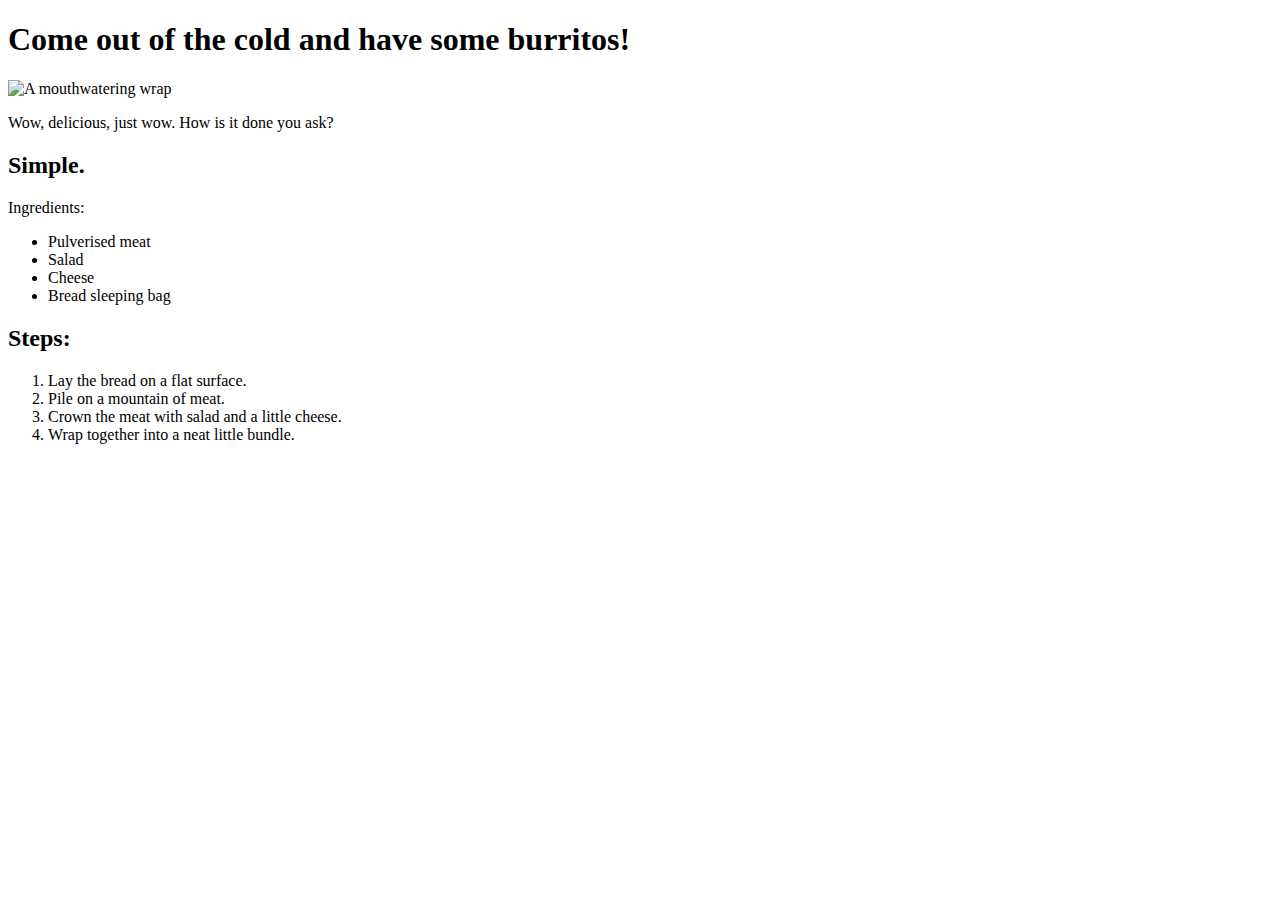
==== burritos.html @ aa79eddd "feat Create all recipe pages." ====
<!DOCTYPE html>
<html>
    <header>
        <meta charset="UTF-8">
        <title>BRRR-ITOS!</title>
    </header>
<body>

        <h1>Come out of the cold and have some burritos!</h1>

        <img src="https://external-content.duckduckgo.com/iu/?u=http%3A%2F%2Fwww.pngmart.com%2Ffiles%2F5%2FBurrito-PNG-Pic.png&f=1&nofb=1&ipt=50d6c100d572c5d224d2450017c4d02e863cd153c4ba63dc2070bb72f92a4dbc&ipo=images" alt="A mouthwatering wrap">

        <p>Wow, delicious, just wow. How is it done you ask?</p>
        <h2>Simple.</h2>
        <p>Ingredients:</p>
        <ul>
            <li>Pulverised meat</li>
            <li>Salad</li>
            <li>Cheese</li>
            <li>Bread sleeping bag</li>
        </ul>
        
        <h2>Steps:</h2>
        <ol>
            <li>Lay the bread on a flat surface.</li>
            <li>Pile on a mountain of meat.</li>
            <li>Crown the meat with salad and a little cheese.</li>
            <li>Wrap together into a neat little bundle.</li>

        </ol>
</body>

</html>
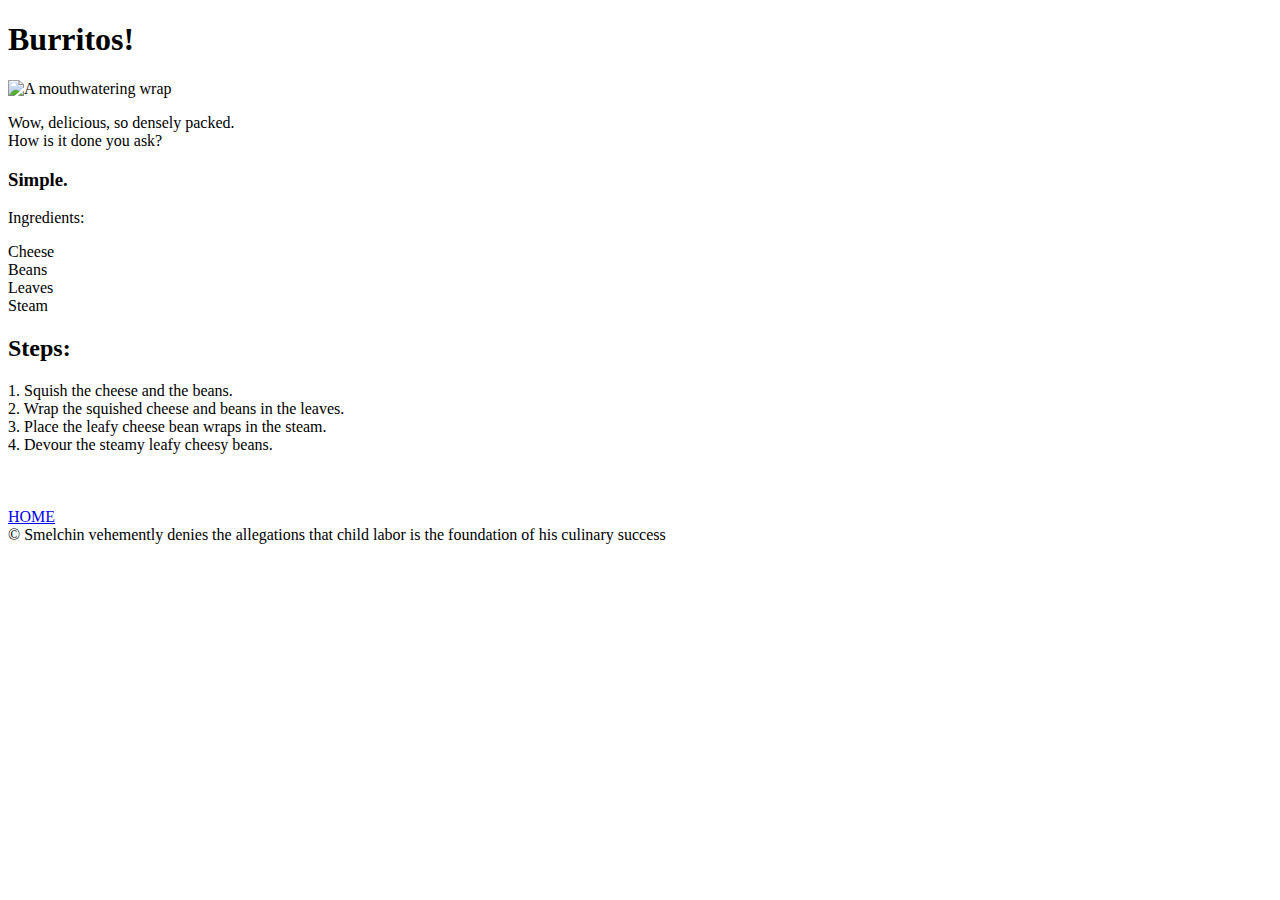
==== commit 36b2213e: "Update all pages to Smelchin's recipes." ====
--- a/burritos.html
+++ b/burritos.html
@@ -2,32 +2,41 @@
 <html>
     <header>
         <meta charset="UTF-8">
-        <title>BRRR-ITOS!</title>
+        <title>i'm trapped in smelchin's basement please help me</title>
+        <link rel='stylesheet' href='styles.css'/>
     </header>
 <body>
 
-        <h1>Come out of the cold and have some burritos!</h1>
+    <div class="banner">
+
+        <h1>Burritos!</h1>
 
         <img src="https://external-content.duckduckgo.com/iu/?u=http%3A%2F%2Fwww.pngmart.com%2Ffiles%2F5%2FBurrito-PNG-Pic.png&f=1&nofb=1&ipt=50d6c100d572c5d224d2450017c4d02e863cd153c4ba63dc2070bb72f92a4dbc&ipo=images" alt="A mouthwatering wrap">
 
-        <p>Wow, delicious, just wow. How is it done you ask?</p>
-        <h2>Simple.</h2>
+        <p>Wow, delicious, so densely packed. <br>How is it done you ask?</p>
+        <h3>Simple.</h3>
+</div>
+
         <p>Ingredients:</p>
-        <ul>
-            <li>Pulverised meat</li>
-            <li>Salad</li>
-            <li>Cheese</li>
-            <li>Bread sleeping bag</li>
-        </ul>
+        Cheese<br>
+        Beans<br>
+        Leaves<br>
+        Steam<br>
         
         <h2>Steps:</h2>
-        <ol>
-            <li>Lay the bread on a flat surface.</li>
-            <li>Pile on a mountain of meat.</li>
-            <li>Crown the meat with salad and a little cheese.</li>
-            <li>Wrap together into a neat little bundle.</li>
+        1. Squish the cheese and the beans.<br>
+        2. Wrap the squished cheese and beans in the leaves.<br>
+        3. Place the leafy cheese bean wraps in the steam.<br>
+        4. Devour the steamy leafy cheesy beans.<br>
 
-        </ol>
+            <br><br><br>
+            <a href="index.html">HOME</a> <br>
+
 </body>
 
+
+
+<footer> © Smelchin vehemently denies the allegations that child labor is the foundation of his culinary success</footer>
+
+
 </html>